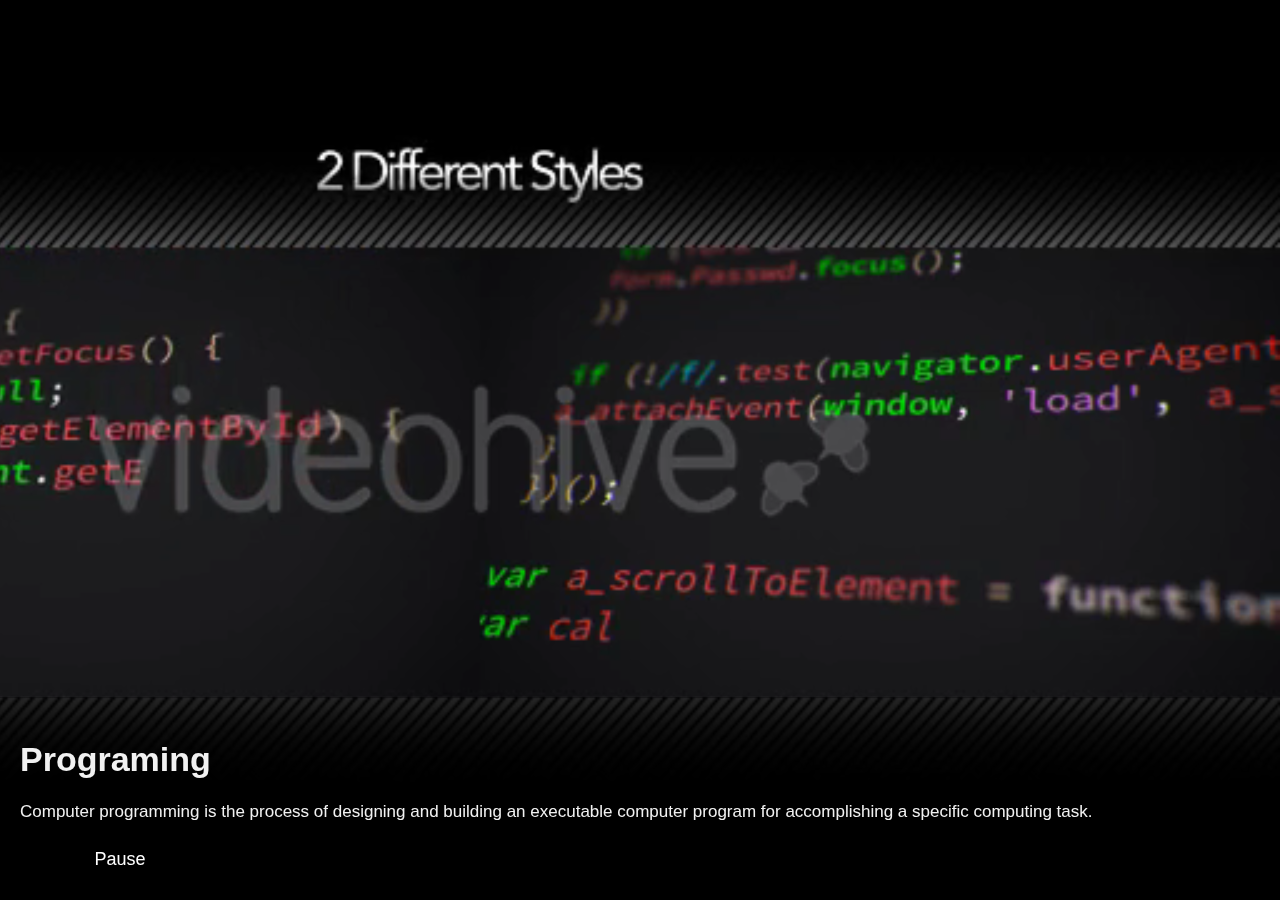
==== About me.html @ 83870b37 "First HTML pages" ====
<!DOCTYPE html>
<html lang="en">
<head>
    <meta charset="UTF-8">
    <title>About me</title>

    <meta name="viewport" content="width=device-width, initial-scale=1">
    <style>
        * {
            box-sizing: border-box;
        }

        body {
            margin: 0;
            font-family: Arial;
            font-size: 17px;
        }

        #myVideo {
            position: fixed;
            right: 0;
            bottom: 0;
            min-width: 100%;
            min-height: 100%;
        }

        .content {
            position: fixed;
            bottom: 0;
            background: rgba(0, 0, 0, 0.5);
            color: #f1f1f1;
            width: 100%;
            padding: 20px;
        }

        #myBtn {
            width: 200px;
            font-size: 18px;
            padding: 10px;
            border: none;
            background: #000;
            color: #fff;
            cursor: pointer;
        }

        #myBtn:hover {
            background: #ddd;
            color: black;
        }
    </style>

</head>
<body>


<video autoplay muted loop id="myVideo">
    <source src="video.mp4" type="video/mp4">
    Your browser does not support HTML5 video.
</video>

<div class="content">
    <h1>Programing</h1>
    <p>Computer programming is the process of designing and building an executable computer program for accomplishing a specific computing task.</p>
    <button id="myBtn" onclick="myFunction()">Pause</button>
</div>

<script>
    var video = document.getElementById("myVideo");
    var btn = document.getElementById("myBtn");

    function myFunction() {
        if (video.paused) {
            video.play();
            btn.innerHTML = "Pause";
        } else {
            video.pause();
            btn.innerHTML = "Play";
        }
    }
</script>


</body>
</html>
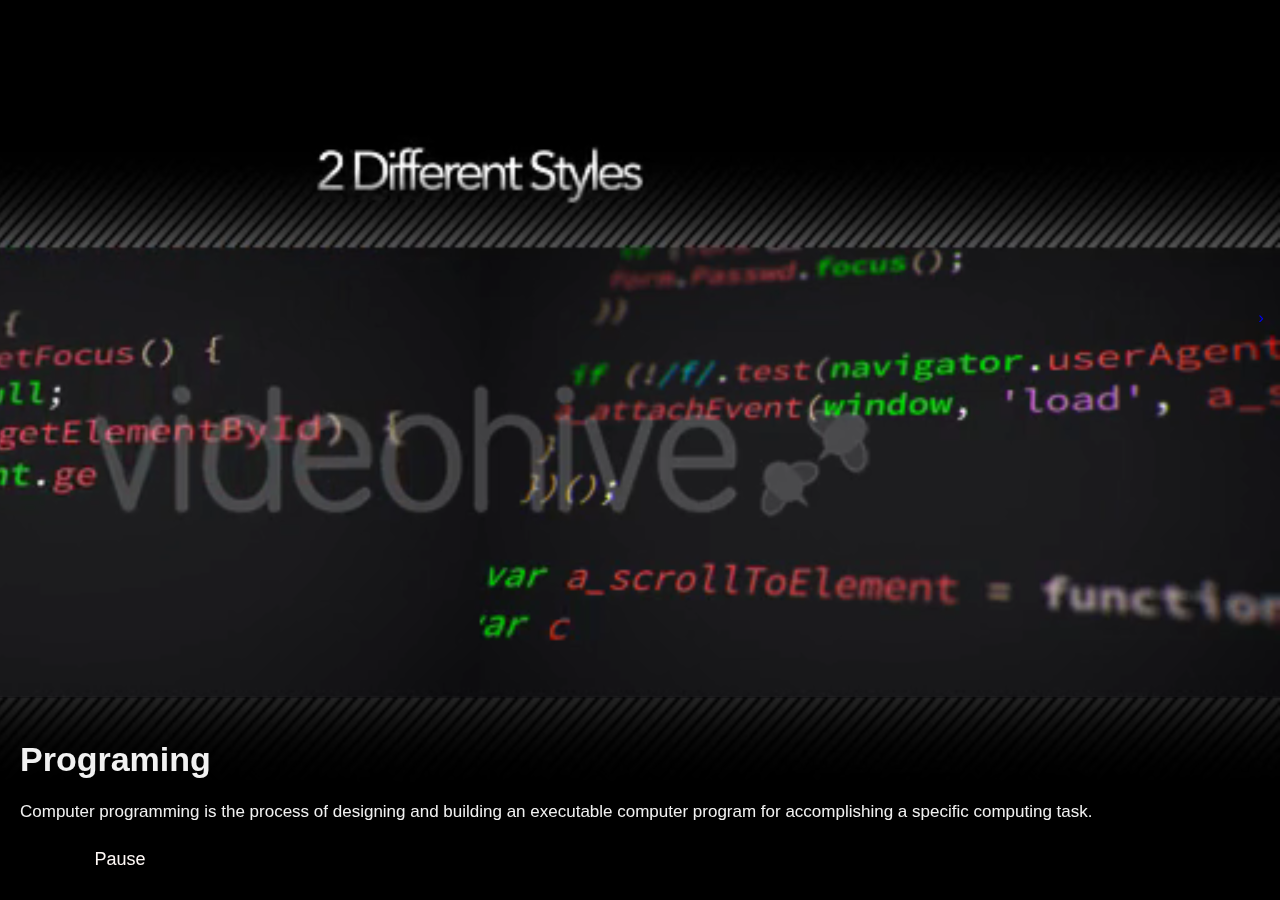
==== commit 930ddfee: "First HTML pages" ====
--- a/About me.html
+++ b/About me.html
@@ -1,3 +1,4 @@
+
 <!DOCTYPE html>
 <html lang="en">
 <head>
@@ -9,13 +10,11 @@
         * {
             box-sizing: border-box;
         }
-
         body {
             margin: 0;
             font-family: Arial;
             font-size: 17px;
         }
-
         #myVideo {
             position: fixed;
             right: 0;
@@ -23,7 +22,6 @@
             min-width: 100%;
             min-height: 100%;
         }
-
         .content {
             position: fixed;
             bottom: 0;
@@ -32,20 +30,49 @@
             width: 100%;
             padding: 20px;
         }
-
+        .content1 {
+            position: fixed;
+            right: 0;
+            /*background: rgba(0, 0, 0, 0.5);*/
+            width: 10%;
+            /*color: #f1f1f1;*/
+            /*padding: 20px;*/
+        }
         #myBtn {
             width: 200px;
             font-size: 18px;
             padding: 10px;
             border: none;
-            background: #000;
-            color: #fff;
+            background: #000000;
+            color: #fff9f6;
             cursor: pointer;
         }
-
         #myBtn:hover {
             background: #ddd;
             color: black;
+        }
+    </style>
+
+    <style>
+        a {
+            text-decoration: none;
+            display: inline-block;
+            padding: 8px 16px;
+        }
+        a:hover {
+            background-color: #ddd;
+            color: black;
+        }
+        .previous {
+            background-color: #f1f1f1;
+            color: black;
+        }
+        .next {
+            background-color: #fff9f6;
+            color: #000000;
+        }
+        .round {
+            border-radius: 50%;
         }
     </style>
 
@@ -64,10 +91,15 @@
     <button id="myBtn" onclick="myFunction()">Pause</button>
 </div>
 
+<div class="content1">
+    <br> <br> <br> <br> <br> <br> <br> <br> <br> <br> <br> <br> <br> <br> <br>
+    <div align="right">
+        <a href="http://localhost:63342/WebFundamentals/Sport.html?_ijt=4qcql85dvpq0i1c1oicqnnmuj">&#8250;</a>
+    </div>
+</div>>
 <script>
     var video = document.getElementById("myVideo");
     var btn = document.getElementById("myBtn");
-
     function myFunction() {
         if (video.paused) {
             video.play();
@@ -81,4 +113,3 @@
 
 
 </body>
-</html>